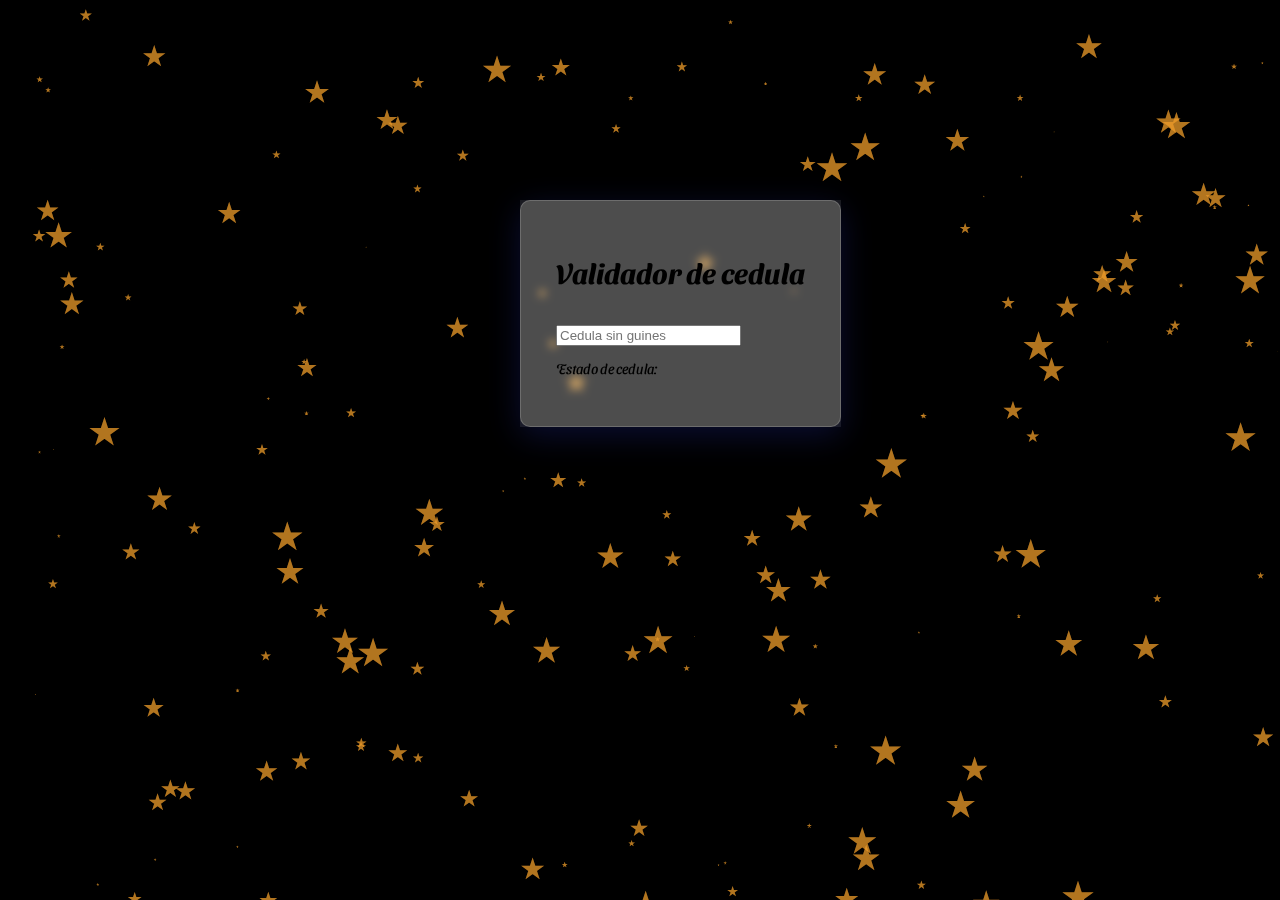
==== practica-4/main.html @ 4b07805d "Redoing the repo" ====
<!DOCTYPE html>
<html lang="en">
<head>
    <meta charset="UTF-8">
    <meta http-equiv="X-UA-Compatible" content="IE=edge">
    <meta name="viewport" content="width=device-width, initial-scale=1.0">
    <title>Validador</title>
<style>
@import url("https://fonts.googleapis.com/css2?family=Sansita+Swashed:wght@600&display=swap");

#main {                
    margin: 15% 15% 35% 40%; /* top right bottom left*/
    padding: 0;
    box-sizing: border-box;
    display: flex;
    justify-content: center;
    align-items: center;
    font-size: 14px;
    font-family: "Sansita Swashed", cursive;
    background-color: rgba(255, 255, 255,0.1);
    z-index: 10;
    position: absolute;

}
#particles-js {
    position: fixed;
    width: 100vw;
    height: 100vh;
    top: 0;
    z-index: -999;
}

    /* Efecto de vidrio */
#glass{
    padding: 35px;
    background: rgba(233, 232, 232, 0.25);
    box-shadow: 0 8px 32px 0 rgba( 31, 38, 135, 0.37 );
    backdrop-filter: blur( 4px );
    -webkit-backdrop-filter: blur( 4px );
    border-radius: 10px;
    border: 1px solid rgba( 255, 255, 255, 0.18 );

}
                
        
@media only screen and (max-width: 480px) {
    #main {
        margin: 50% 50% 55% 20%;  /* top right bottom left*/
    }
}
                
                
</style>
    <script src="./JS/index.js" defer></script>
</head>
<body style="background-color: black;">  

        <main id="main">
            <div id="glass">
                    <h1>Validador de cedula</h1>
                    <span id="check"></span> <br>
                    <input type="text" id="cedula" placeholder="Cedula sin guines">
                    <br>
                    <p>Estado de cedula: <span id="final"></span> </p>
            </div>
        </main>

        <div id="particles-js"></div>
    

    <script src="./JS/particles.js"></script>
    <script src="./JS/app.js"></script>
</body>
</html>
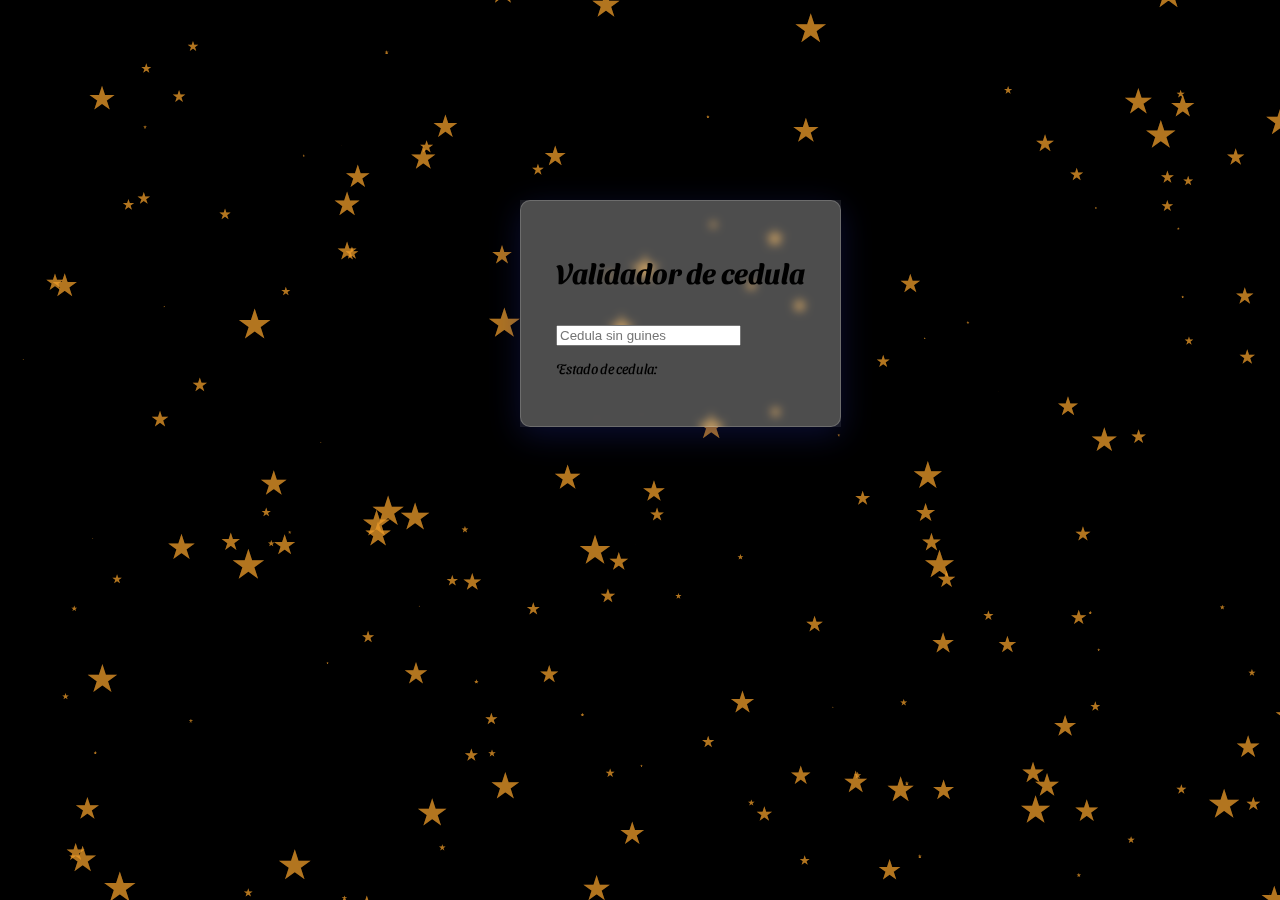
==== commit 5fa3a4be: "mas corto" ====
--- a/practica-4/main.html
+++ b/practica-4/main.html
@@ -65,9 +65,7 @@
             </div>
         </main>
 
-        <div id="particles-js"></div>
-    
-
+    <div id="particles-js"></div>
     <script src="./JS/particles.js"></script>
     <script src="./JS/app.js"></script>
 </body>
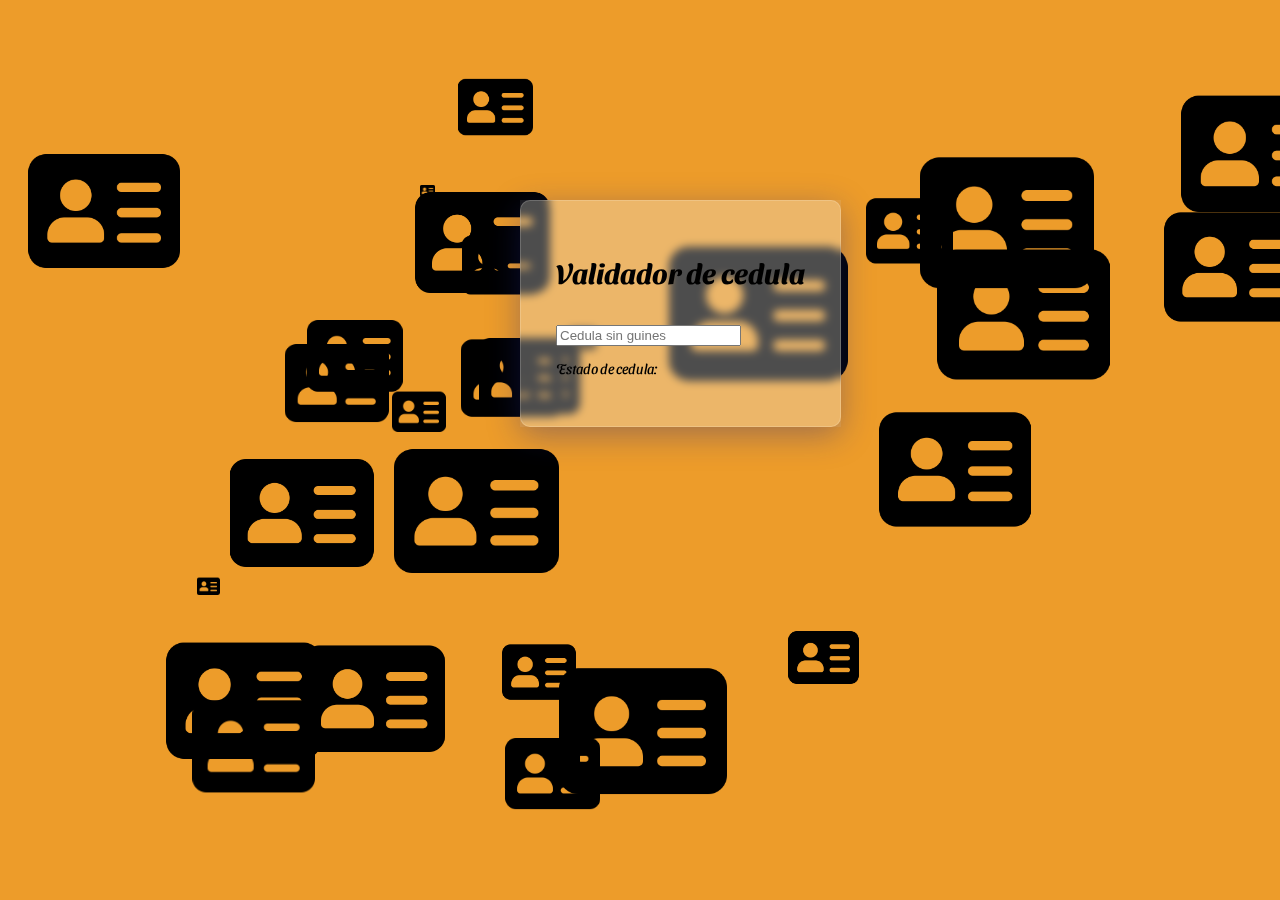
==== commit 7bf10952: "mas corto" ====
--- a/practica-4/main.html
+++ b/practica-4/main.html
@@ -53,7 +53,7 @@
 </style>
     <script src="./JS/index.js" defer></script>
 </head>
-<body style="background-color: black;">  
+<body style="background-color: #ed9c2a;">  
 
         <main id="main">
             <div id="glass">
